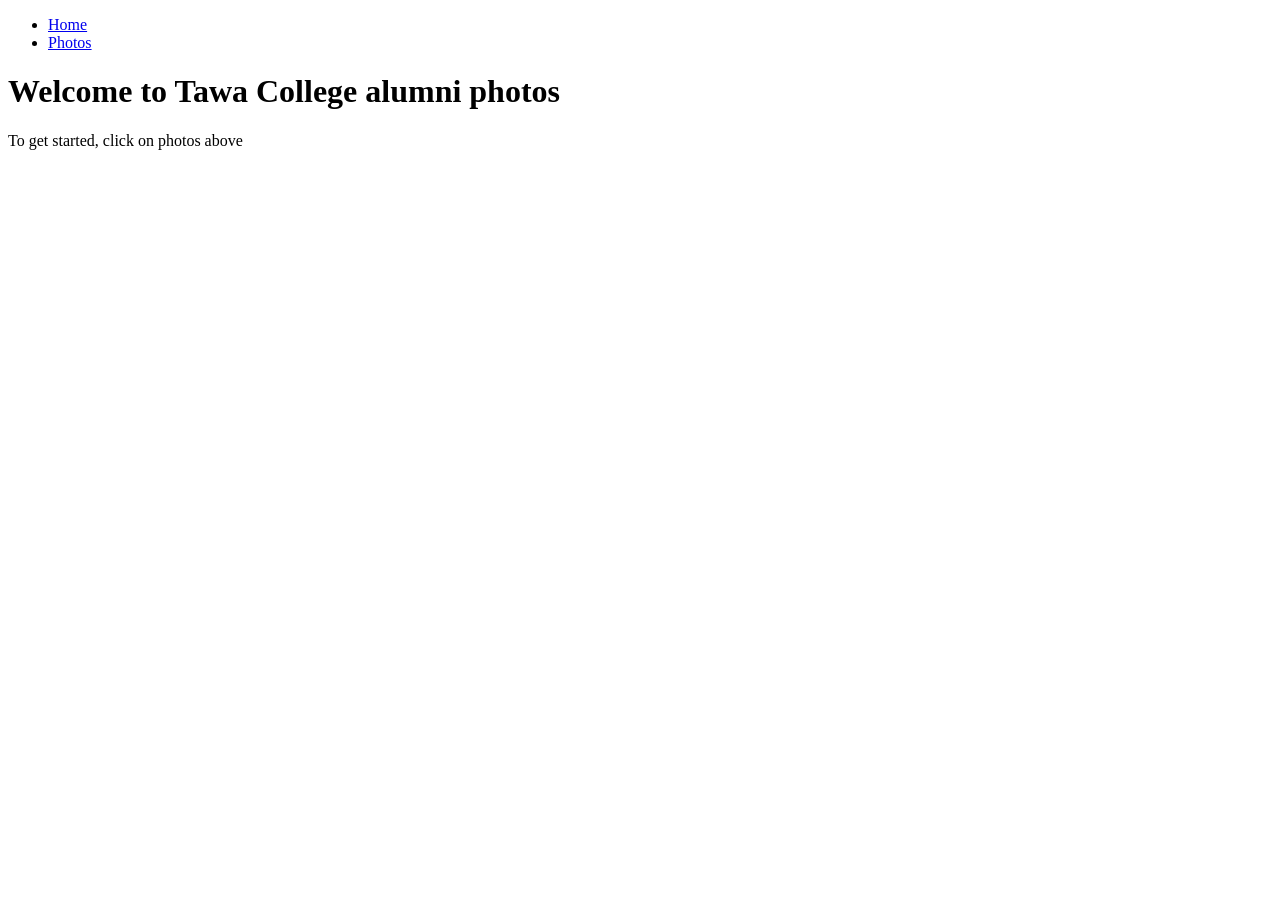
==== index.html @ 318589f8 "initial commit" ====
<!DOCTYPE html>
<html lang="en">
<head>
    <meta charset="UTF-8">
    <meta name="viewport" content="width=device-width, initial-scale=1.0">
    <title>Tawa College School Photos</title>
    <link rel="stylesheet" href="css/style.css">
    <script src="js/script.js" defer></script>
</head>
<body id="home">
    <nav>
        <ul>
            <li><a href="index.html">Home</a></li>
            <li><a href="photos.html">Photos</a></li>
        </ul>
    </nav>
    <header>
        <h1>Welcome to Tawa College alumni photos</h1>
    </header>
    <body>
        <p>To get started, click on photos above</p>
    </body>
</body>
</html>
---- css/style.css ----
* {
    /* margin: 0; */
    box-sizing: border-box;
}

#year-list li {
    cursor: pointer;
    margin: 5px;
    padding: 5px;
    width: min-content;
    transition-duration: 100ms;
}

#year-list li:hover {
    scale: 1.1;
}
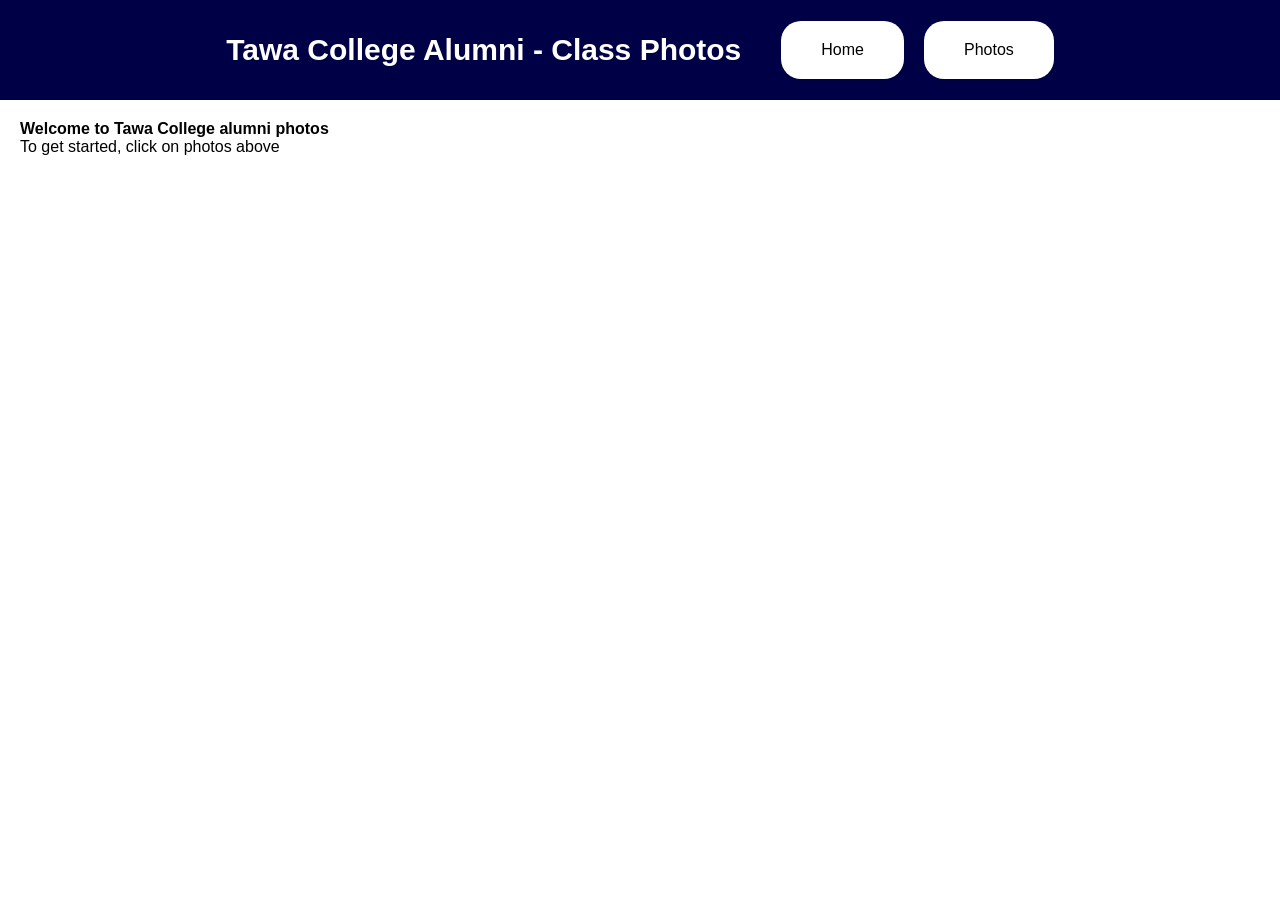
==== commit e16a93b4: "make photos display, start to stylise site" ====
--- a/index.html
+++ b/index.html
@@ -6,19 +6,19 @@
     <title>Tawa College School Photos</title>
     <link rel="stylesheet" href="css/style.css">
     <script src="js/script.js" defer></script>
+    <script src="js/photoIndex.js"></script>
 </head>
 <body id="home">
     <nav>
+        <h2>Tawa College Alumni - Class Photos</h2>
         <ul>
             <li><a href="index.html">Home</a></li>
             <li><a href="photos.html">Photos</a></li>
         </ul>
     </nav>
-    <header>
-        <h1>Welcome to Tawa College alumni photos</h1>
-    </header>
-    <body>
+    <main>
+        <h4>Welcome to Tawa College alumni photos</h4>
         <p>To get started, click on photos above</p>
-    </body>
+    </main>
 </body>
 </html>
--- a/css/style.css
+++ b/css/style.css
@@ -1,16 +1,117 @@
 * {
-    /* margin: 0; */
+    margin: 0;
     box-sizing: border-box;
+    font-family: 'Segoe UI', Tahoma, Geneva, Verdana, sans-serif;
+}
+
+:root {
+    --blue: #000047;
+}
+
+nav {
+    background-color: var(--blue);
+    height: 100px;
+    display: flex;
+    justify-content: center;
+    align-items: center;
+}
+
+nav h2 {
+    font-weight: 800;
+    font-size: 30px;
+    color: white;
+}
+
+nav ul {
+    display: flex;
+    list-style: none;
+    gap: 20px;
+}
+
+nav ul li {
+    background-color: white;
+    border-radius: 20px;
+}
+
+nav ul li a {
+    text-decoration: none;
+    color: black;
+    width: 100%;
+    height: 100%;
+    display: inline-block;
+    padding: 20px 40px;
+}
+
+#home main {
+    padding: 20px;
+}
+
+#photos main {
+    display: flex;
+    flex-direction: row;
+}
+
+#year-navigation {
+    width: 20%;
+    background-color: aliceblue;
+    padding: 40px;
+    display: flex;
+    flex-direction: column;
+    gap: 20px;
+}
+
+#year-navigation h3 {
+    font-size: 25px;
+}
+
+ul#year-list {
+    list-style: none;
+    padding: 0;
+    display: grid;
+    grid-template-columns: repeat(auto-fit, minmax(50px, 1fr));
+    gap: 15px;
 }
 
 #year-list li {
     cursor: pointer;
-    margin: 5px;
-    padding: 5px;
+    padding: 10px;
     width: min-content;
+    transition-duration: 100ms;
+    background-color: aqua;
+    border-radius: 10px;
+    flex-grow: 1;
+    display: flex;
+    justify-content: center;
+    align-items: center;
+}
+
+#year-list li:hover {
+    scale: 1.07;
+}
+
+#gallery {
+    width: 80%;
+    display: grid;
+    grid-template-columns: repeat(auto-fit, minmax(280px, 1fr));
+    gap: 20px;
+    background-color:rgb(202, 190, 184);
+    align-content: flex-start;
+    padding: 40px;
+}
+
+.image-box {
+    height: min-content;
+    background-color: bisque;
+    aspect-ratio: 10/9;
+    display: flex;
+    flex-direction: column;
+    justify-content: space-between;
+    padding: 20px;
+    border-radius: 20px;
+    cursor: pointer;
     transition-duration: 100ms;
 }
 
-#year-list li:hover {
-    scale: 1.1;
+.image-box:hover {
+    scale: 1.01;
 }
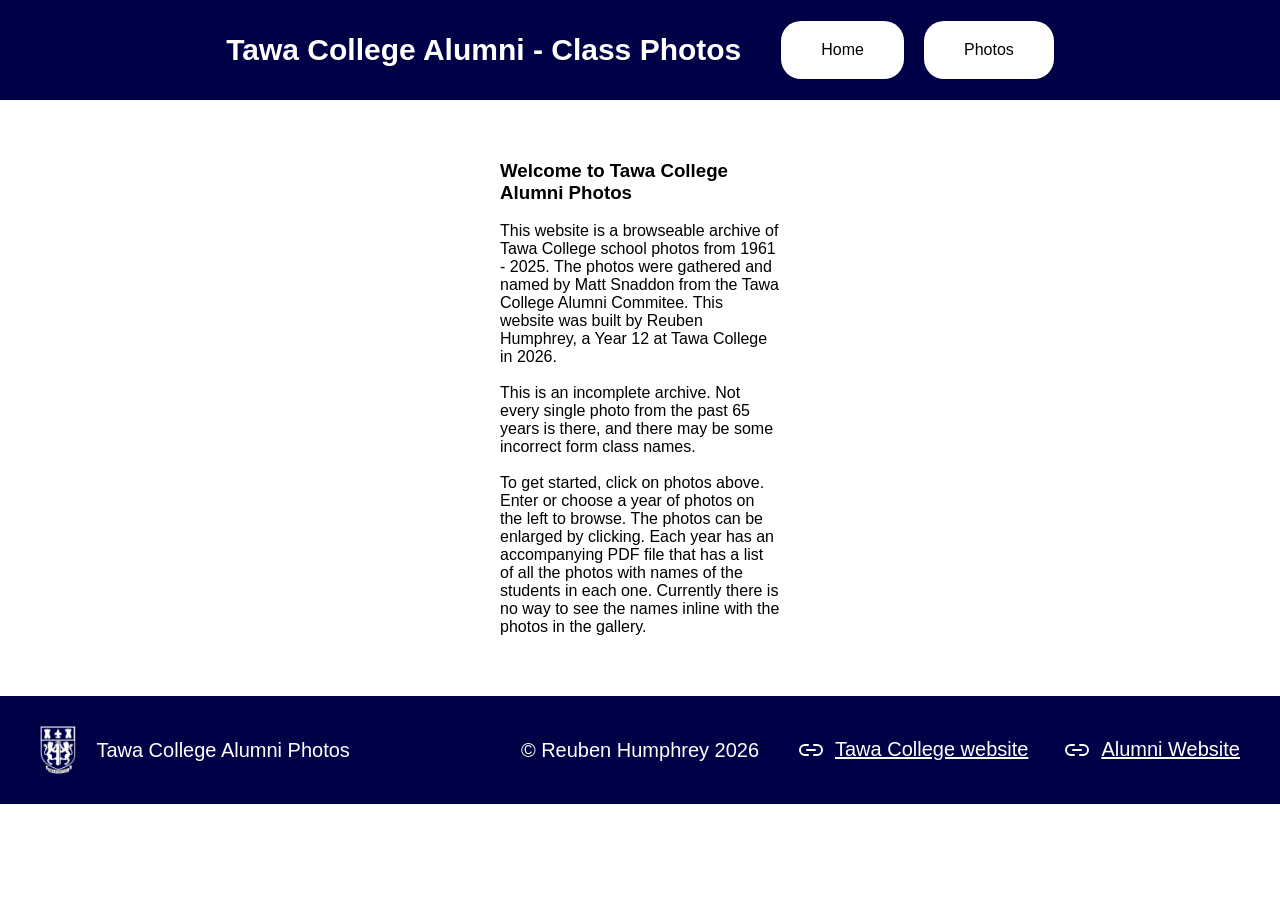
==== commit 8f23fc9c: "add left and right arrows, add footer, add to homepage" ====
--- a/index.html
+++ b/index.html
@@ -10,15 +10,47 @@
 </head>
 <body id="home">
     <nav>
-        <h2>Tawa College Alumni - Class Photos</h2>
+        <h1>Tawa College Alumni - Class Photos</h1>
         <ul>
             <li><a href="index.html">Home</a></li>
             <li><a href="photos.html">Photos</a></li>
         </ul>
     </nav>
     <main>
-        <h4>Welcome to Tawa College alumni photos</h4>
-        <p>To get started, click on photos above</p>
+        <div id="intro-text">
+            <h3>Welcome to Tawa College Alumni Photos</h3>
+            <br>
+            <p>This website is a browseable archive of Tawa College school photos from 1961 - 2025. The photos were gathered and named by Matt Snaddon from the Tawa College Alumni Commitee. This website was built by Reuben Humphrey, a Year 12 at Tawa College in 2026.</p>
+            <br>
+            <p>This is an incomplete archive. Not every single photo from the past 65 years is there, and there may be some incorrect form class names.</p>
+            <br>
+            <p>To get started, click on photos above. Enter or choose a year of photos on the left to browse. The photos can be enlarged by clicking. Each year has an accompanying PDF file that has a list of all the photos with names of the students in each one. Currently there is no way to see the names inline with the photos in the gallery.</p>
+        </div>
     </main>
+    <footer>
+        <a id="footer-logo" href="index.html">
+            <img src="images/TC_logo.png" alt="Tawa College logo">
+            <p>Tawa College Alumni Photos</p>
+        </a>
+        <div id="attribution">
+            <p>&copy; Reuben Humphrey 2026</p>
+        </div>
+        <div id="external-links">
+            <a href="https://www.tawacollege.school.nz/" target="_blank">
+                <svg xmlns="http://www.w3.org/2000/svg" viewBox="0 0 24 24">
+                    <path d="M15 7h3a5 5 0 0 1 5 5 5 5 0 0 1-5 5h-3m-6 0H6a5 5 0 0 1-5-5 5 5 0 0 1 5-5h3"></path>
+                    <line x1="8" y1="12" x2="16" y2="12"></line>
+                </svg>
+                <p>Tawa College website</p>
+            </a>
+            <a href="https://tawacollegealumni.co.nz/" target="_blank">
+                <svg xmlns="http://www.w3.org/2000/svg" viewBox="0 0 24 24">
+                    <path d="M15 7h3a5 5 0 0 1 5 5 5 5 0 0 1-5 5h-3m-6 0H6a5 5 0 0 1-5-5 5 5 0 0 1 5-5h3"></path>
+                    <line x1="8" y1="12" x2="16" y2="12"></line>
+                </svg>
+                <p>Alumni Website</p>
+            </a>
+        </div>
+    </footer>
 </body>
 </html>
--- a/css/style.css
+++ b/css/style.css
@@ -6,6 +6,9 @@
 
 :root {
     --blue: #000047;
+	--yellow: #FFCF00;
+	--brown: #460408;
+    --pale-yellow: #FDF476;
 }
 
 nav {
@@ -16,7 +19,7 @@
     align-items: center;
 }
 
-nav h2 {
+nav h1 {
     font-weight: 800;
     font-size: 30px;
     color: white;
@@ -43,17 +46,16 @@
 }
 
 #home main {
-    padding: 20px;
-}
-
-#photos main {
-    display: flex;
-    flex-direction: row;
+    padding: 60px 500px;
+}
+
+.flex-row {
+    display: flex;
 }
 
 #year-navigation {
     width: 20%;
-    background-color: aliceblue;
+    background-color: #f3f3f3;
     padding: 40px;
     display: flex;
     flex-direction: column;
@@ -64,7 +66,7 @@
     font-size: 25px;
 }
 
-ul#year-list {
+ul#year-button-list {
     list-style: none;
     padding: 0;
     display: grid;
@@ -72,12 +74,13 @@
     gap: 15px;
 }
 
-#year-list li {
-    cursor: pointer;
-    padding: 10px;
+#year-button-list li {
+    cursor: pointer;
+    padding: 10px 12px;
     width: min-content;
-    transition-duration: 100ms;
-    background-color: aqua;
+    transition: scale 100ms;
+    background-color: var(--yellow);
+    color: black;
     border-radius: 10px;
     flex-grow: 1;
     display: flex;
@@ -85,23 +88,95 @@
     align-items: center;
 }
 
-#year-list li:hover {
+#year-button-list li.selected {
+    background-color: var(--brown);
+    color: white;
+}
+
+#year-button-list li:hover {
     scale: 1.07;
 }
 
+#year-field {
+    display: flex;
+    justify-content: space-between;
+}
+
+#year-field input#year-input {
+    width: 69%;
+    font-size: 17px;
+}
+
+#year-field span#select-year{
+    display: flex;
+    align-items: center;
+    justify-content: center;
+    padding: 6px;
+    width: 25%;
+    background-color: #460408;
+    color: white;
+    font-size: 18px;
+    font-weight: 600;
+    border-radius: 10px;
+    cursor: pointer;
+    transition-duration: 100ms;
+}
+
+#year-field span#select-year:hover {
+    scale: 1.02;
+}
+
+#photos main {
+    display: flex;
+    flex-direction: column;
+    gap: 40px;
+    width: 80%;
+    padding: 40px;
+}
+
+#year-title {
+    display: flex;
+    justify-content: space-between;
+    align-items: center;
+}
+
+#year-title h2 {
+    font-size: 50px;
+}
+
+#pdf-download {
+    float: right;
+    display: flex;
+    align-items: center;
+    gap: 10px;
+}
+
+#download-button {
+    padding: 10px 11px;
+    display: block;
+}
+
+#download-button svg {
+    width: 40px;
+    height: 40px;
+    stroke-linecap: round;
+    stroke-linejoin: round;
+    stroke-width: 3px;
+    stroke: var(--brown);
+    fill: none;
+}
+
 #gallery {
-    width: 80%;
     display: grid;
     grid-template-columns: repeat(auto-fit, minmax(280px, 1fr));
     gap: 20px;
-    background-color:rgb(202, 190, 184);
+    background-color: white;
     align-content: flex-start;
-    padding: 40px;
 }
 
 .image-box {
     height: min-content;
-    background-color: bisque;
+    background-color: var(--pale-yellow);
     aspect-ratio: 10/9;
     display: flex;
     flex-direction: column;
@@ -114,4 +189,127 @@
 
 .image-box:hover {
     scale: 1.01;
-}+}
+
+#expanded-overlay {
+    display: none;
+    position: fixed;
+    top: 0;
+    left: 0;
+    width: 100%;
+    height: 100%;
+}
+
+#expanded-image {
+    position: fixed;
+    top: 10%;
+    left: 20%;
+    width: 70%;
+    padding: 50px;
+    background-color: var(--pale-yellow);
+    border-radius: 20px;
+    display: flex;
+    flex-direction: column;
+    justify-content: space-between;
+    gap: 20px;
+    box-shadow: 0 4px 8px 0 #00000033, 0 6px 20px 0 #00000030;
+}
+
+#close-button {
+    position: absolute;
+    right: 0;
+    top: 0;
+    padding: 0 0 15px 15px;
+    cursor: pointer;
+}
+
+#close-button svg {
+    width: 50px;
+    height: 50px;
+}
+
+.switch-photo {
+    position: absolute;
+    padding: 5px;
+    top: calc(50% - 70px);
+    cursor: pointer;
+    width: 70px;
+    height: 70px;
+}
+
+#left-button {
+    left: -12px;
+}
+
+#right-button {
+    right: -12px;
+}
+
+#expanded-image svg {
+    stroke-linecap: round;
+    stroke-linejoin: round;
+    stroke-width: 3px;
+    stroke: var(--brown);
+    fill: none;
+}
+
+#expanded-image img {
+    width: 100%;
+    user-select: none;
+}
+
+footer {
+	background-color: var(--blue);
+	display: flex;
+	flex-direction: row;
+	justify-content: space-between;
+	align-items: center;
+	padding: 30px 40px;
+}
+
+footer p {
+	color: white;
+	font-size: 20px;
+}
+
+footer #footer-logo {
+	display: flex;
+	gap: 20px;
+	align-items: center;
+	text-decoration: none;
+}
+
+footer #footer-logo img {
+	height: 48px;
+}
+
+footer #attribution {
+	text-align: center;
+	display: flex;
+	flex-direction: column;
+	gap: 10px;
+}
+
+footer #external-links {
+	display: flex;
+	flex-direction: row;
+	gap: 37px;
+	justify-content: end;
+	align-items: end;
+}
+
+footer #external-links a {
+	display: flex;
+	gap: 12px;
+	color: white;
+}
+
+footer #external-links svg {
+	width: 24px;
+	height: 24px;
+	fill: none;
+	stroke: white;
+	stroke-width: 2px;
+	stroke-linecap: round;
+	stroke-linejoin: round;
+}
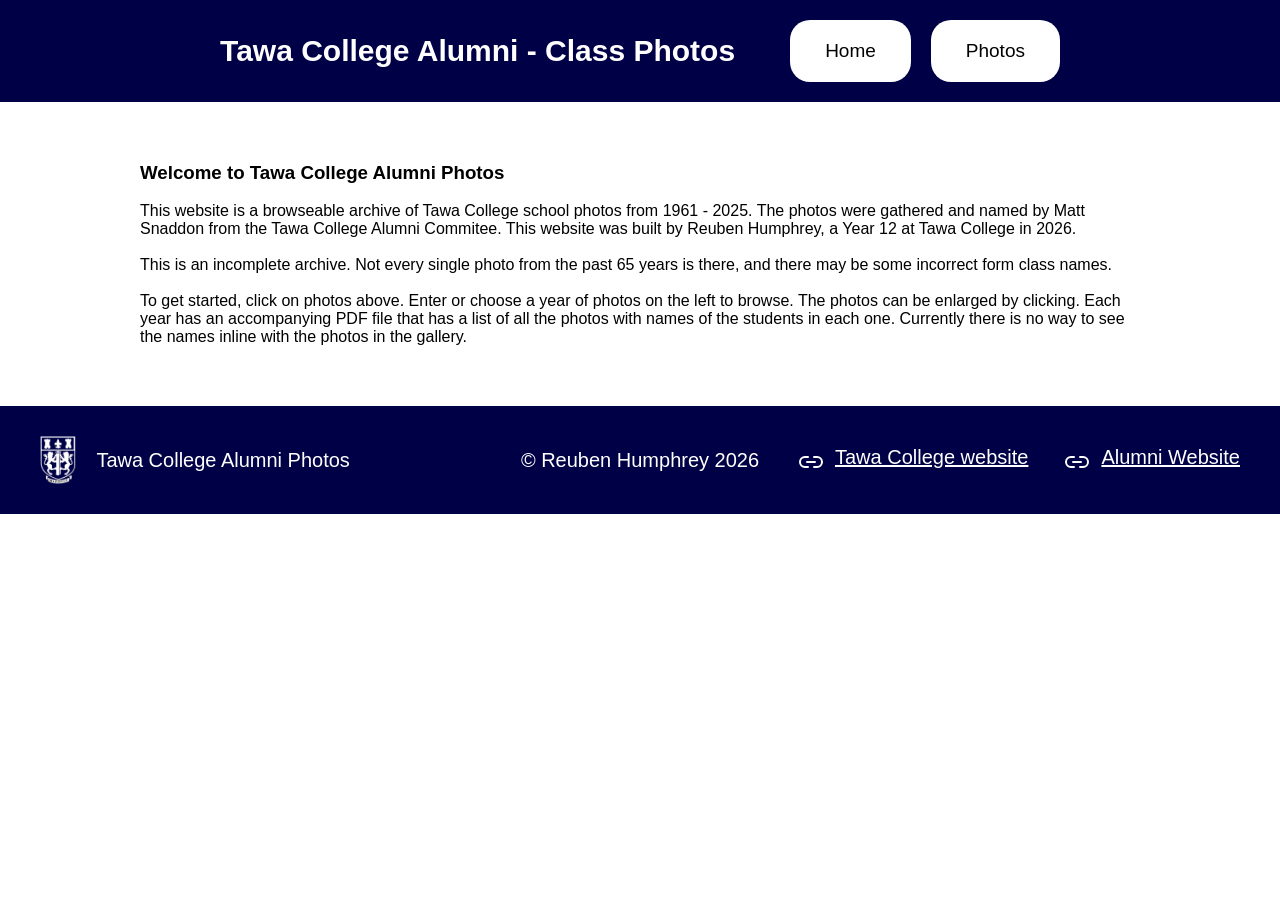
==== commit 6f201dd8: "make navigation and other things responsive, slightly refactor expanded image" ====
--- a/index.html
+++ b/index.html
@@ -10,11 +10,24 @@
 </head>
 <body id="home">
     <nav>
-        <h1>Tawa College Alumni - Class Photos</h1>
-        <ul>
-            <li><a href="index.html">Home</a></li>
-            <li><a href="photos.html">Photos</a></li>
-        </ul>
+        <a href="index.html">
+            <h1 class="wide-head">Tawa College Alumni - Class Photos</h1>
+            <h1 class="narrow-head">Tawa College Alumni<br>Class Photos</h1>
+        </a>
+
+        <div id="hamburger">
+            <div id="bar1" class="bar"></div>
+            <div id="bar2" class="bar"></div>
+            <div id="bar3" class="bar"></div>
+        </div>
+
+        <div id="menu">
+            <p>Menu</p>
+            <ul>
+                <li><a href="index.html">Home</a></li>
+                <li><a href="photos.html">Photos</a></li>
+            </ul>
+        </div>
     </nav>
     <main>
         <div id="intro-text">
--- a/css/style.css
+++ b/css/style.css
@@ -2,6 +2,8 @@
     margin: 0;
     box-sizing: border-box;
     font-family: 'Segoe UI', Tahoma, Geneva, Verdana, sans-serif;
+	interpolate-size: allow-keywords;
+    /* overflow-x: hidden; */
 }
 
 :root {
@@ -11,16 +13,26 @@
     --pale-yellow: #FDF476;
 }
 
+body > * {
+    overflow-x: hidden; 
+}
+
 nav {
     background-color: var(--blue);
-    height: 100px;
     display: flex;
     justify-content: center;
     align-items: center;
+    overflow-x: hidden;
+    padding: 20px;
+}
+
+nav > a {
+    text-decoration: none;
+    padding-right: 15px;
 }
 
 nav h1 {
-    font-weight: 800;
+    font-weight: 700;
     font-size: 30px;
     color: white;
 }
@@ -42,27 +54,165 @@
     width: 100%;
     height: 100%;
     display: inline-block;
-    padding: 20px 40px;
+    padding: 20px 35px;
+    font-size: 19px;
+}
+
+nav .narrow-head {
+    display: none;
+}
+
+nav #hamburger {
+    display: none;
+}
+
+nav #menu > p {
+    display: none;
+}
+
+@media (max-width: 900px) {
+    nav {
+        justify-content: space-between;
+    }
+
+    nav .wide-head {
+        display: none;
+    }
+
+    nav .narrow-head {
+        display: initial;
+    }
+}
+
+@media (max-width: 650px) {
+    nav #hamburger {
+		display: initial;
+		z-index: 2;
+	}
+
+	nav .bar {
+		width: 56px;
+		height: 8.3px;
+		margin: 8px 0;
+		background-color: white;
+		transition-duration: 200ms;
+		border-radius: 10px;
+	}
+
+	#menu {
+		height: 0;
+		overflow: hidden;
+		position: absolute;
+		right: 0;
+		top: -56px;
+		background-color: var(--blue);
+		border-left: 6px solid var(--yellow);
+		border-bottom: 6px solid var(--yellow);
+		border-radius: 0 0 0 20px;
+		z-index: 1;
+		transition-duration: 200ms;
+	}
+
+	#menu.opened {
+		height: auto;
+		top: 0;
+	}
+
+	nav #menu.opened > p {
+		display: block;
+	}
+
+    #hamburger:has(~ #menu.opened) {
+        position: absolute;
+        right: 20px;
+        top: 31px;
+    }
+
+	#hamburger:has(~ #menu.opened) #bar1 {
+		transform: translate(0, 16px) rotate(-45deg);
+	}
+
+	#hamburger:has(~ #menu.opened) #bar2 {
+		opacity: 0;
+	}
+
+	#hamburger:has(~ #menu.opened) #bar3 {
+		transform: translate(0, -16px) rotate(45deg);
+	}
+
+	#menu > p {
+		color: white;
+		font-size: 40px;
+		font-weight: 600;
+		margin: 25px 0 0 25px;
+	}
+
+	#menu ul {
+		flex-direction: column;
+		padding: 0;
+		margin: 30px 80px 25px 25px;
+	}
+
+	#menu li a {
+		padding: 18px 50px;
+	}
+
+	#menu li a p {
+		width: fit-content;
+	}
+}
+
+@media (max-width: 410px) {
+    nav .narrow-head {
+        font-size: 25px;
+    }
+
+    #hamburger {
+        scale: 0.8;
+    }
+
+    #hamburger:has(~ #menu.opened) {
+        top: 24px;
+    }
+
+    #menu > p {
+        font-size: 35px;
+    }
+}
+
+@media (max-width: 360px) {
+    nav > a {
+        max-width: 240px;
+    }
+
+}
+
+body > .flex-row {
+    display: flex;
 }
 
 #home main {
-    padding: 60px 500px;
-}
-
-.flex-row {
-    display: flex;
-}
-
-#year-navigation {
+    padding: 60px 0;
+    display: flex;
+    flex-direction: column;
+    align-items: center;
+}
+
+#intro-text {
+    width: clamp(0px, 80vw, 1000px);
+}
+
+aside {
     width: 20%;
     background-color: #f3f3f3;
     padding: 40px;
     display: flex;
     flex-direction: column;
     gap: 20px;
-}
-
-#year-navigation h3 {
+    position: relative;
+}
+
+aside h3 {
     font-size: 25px;
 }
 
@@ -70,19 +220,18 @@
     list-style: none;
     padding: 0;
     display: grid;
-    grid-template-columns: repeat(auto-fit, minmax(50px, 1fr));
+    grid-template-columns: repeat(auto-fit, minmax(52px, 1fr));
     gap: 15px;
 }
 
 #year-button-list li {
     cursor: pointer;
-    padding: 10px 12px;
-    width: min-content;
+    padding: 10px;
+    width: auto;
     transition: scale 100ms;
     background-color: var(--yellow);
     color: black;
     border-radius: 10px;
-    flex-grow: 1;
     display: flex;
     justify-content: center;
     align-items: center;
@@ -126,6 +275,10 @@
     scale: 1.02;
 }
 
+#year-list-gradient {
+    display: none;
+}
+
 #photos main {
     display: flex;
     flex-direction: column;
@@ -134,6 +287,126 @@
     padding: 40px;
 }
 
+@media (max-width: 1350px) {
+    body > .flex-row {
+        flex-direction: column;
+    }
+
+    #photos main {
+        width: 100%;
+    }
+
+    #photos aside {
+        width: 100%;
+        padding: 40px 100px
+    }
+}
+
+@media (max-width: 1000px) {
+    #photos main {
+        padding: 40px 100px;
+    }
+}
+
+@media (max-width: 800px) {
+    #photos aside {
+        width: 100%;
+        padding: 40px 30px
+    }
+    
+    #photos main {
+        padding: 40px 30px;
+    }
+}
+
+@media (max-width: 650px) {
+    #photos aside {
+        transition-duration: 500ms;
+        height: min-content;
+        overflow: hidden;
+    }
+
+    #photos aside.contracted {
+        height: 285px;
+    }
+
+    #photos aside:not(.contracted) {
+        padding-bottom: 65px;
+    }
+
+    #year-list-gradient {
+        display: initial;
+        height: 150px;
+        width: 100%;
+        position: absolute;
+        bottom: 0;
+        left: 0;
+        display: flex;
+        justify-content: center;
+        align-items: end;
+        padding-bottom: 40px;
+        transition-duration: inherit;
+    }
+
+    #year-list-gradient::before {
+        content: "";
+        background-image: linear-gradient(#fff0, #ffffffa1, #fff);
+        position: absolute;
+        bottom: 0;
+        width: 100%;
+        height: 150px;
+        transition-duration: inherit;
+    }
+
+    aside:not(.contracted) #year-list-gradient {
+        visibility: hidden;
+        padding-bottom: 0px;
+    }
+
+    aside:not(.contracted) #year-list-gradient::before {
+        opacity: 0;
+    }
+
+    #year-list-gradient svg {
+        visibility: visible;
+        stroke-linecap: round;
+        stroke-linejoin: round;
+        stroke-width: 3px;
+        stroke: var(--brown);
+        fill: none;
+        height: 75px;
+        width: 75px;
+        transition-timing-function: ease;
+        transition-duration: inherit;
+        z-index: 1;
+    }
+
+    aside:not(.contracted) #year-list-gradient svg {
+        transform: rotate(180deg);
+    }
+}
+
+@media (max-width: 350px) {
+    #photos aside {
+        transition-duration: 750ms;
+    }
+
+    #year-list-gradient {
+        padding-bottom: 25px;
+    }
+
+    #year-list-gradient svg {
+        height: 60px;
+        height: 60px;
+    }
+}
+
+@media (max-width: 280px) {
+    #photos main {
+        padding: 20px 20px;
+    }
+}
+
 #year-title {
     display: flex;
     justify-content: space-between;
@@ -142,6 +415,7 @@
 
 #year-title h2 {
     font-size: 50px;
+    padding: 0 40px;
 }
 
 #pdf-download {
@@ -166,6 +440,37 @@
     fill: none;
 }
 
+@media (max-width: 650px) {
+    #year-title .balancer {
+        display: none;
+    }
+
+    #year-title h2 {
+        padding: 0 40px 0 0;
+    }
+}
+
+@media (max-width: 425px) {
+    #year-title {
+        flex-direction: column;
+        gap: 10px;
+    }
+
+    #year-title h2 {
+        padding: 0;
+    }
+}
+
+@media (max-width: 300px) {
+    #year-title h2 {
+        font-size: 45px;
+    }
+
+    #year-title p {
+        font-size: 15px;
+    }
+}
+
 #gallery {
     display: grid;
     grid-template-columns: repeat(auto-fit, minmax(280px, 1fr));
@@ -191,9 +496,22 @@
     scale: 1.01;
 }
 
+@media (max-width: 350px) {
+    #gallery {
+        grid-template-columns: repeat(auto-fit, minmax(200px, 1fr));
+    }
+
+    .image-box {
+        padding: 15px;
+        border-radius: 15px;
+    }
+}
+
 #expanded-overlay {
     display: none;
     position: fixed;
+    align-items: center;
+    justify-content: center;
     top: 0;
     left: 0;
     width: 100%;
@@ -201,60 +519,57 @@
 }
 
 #expanded-image {
-    position: fixed;
-    top: 10%;
-    left: 20%;
-    width: 70%;
+    height: 70%;
     padding: 50px;
     background-color: var(--pale-yellow);
     border-radius: 20px;
     display: flex;
     flex-direction: column;
     justify-content: space-between;
-    gap: 20px;
     box-shadow: 0 4px 8px 0 #00000033, 0 6px 20px 0 #00000030;
 }
 
-#close-button {
+#expanded-overlay > *:not(#expanded-image) {
     position: absolute;
-    right: 0;
-    top: 0;
-    padding: 0 0 15px 15px;
+    background-color: var(--yellow);
     cursor: pointer;
-}
-
-#close-button svg {
-    width: 50px;
-    height: 50px;
-}
-
-.switch-photo {
-    position: absolute;
-    padding: 5px;
-    top: calc(50% - 70px);
-    cursor: pointer;
-    width: 70px;
-    height: 70px;
-}
-
-#left-button {
-    left: -12px;
-}
-
-#right-button {
-    right: -12px;
-}
-
-#expanded-image svg {
+    padding: 10px;
+    border-radius: 30%;
+    box-shadow: 0 4px 8px 0 #00000033, 0 6px 20px 0 #00000030;
+}
+
+#expanded-overlay > *:not(#expanded-image) svg {
     stroke-linecap: round;
     stroke-linejoin: round;
-    stroke-width: 3px;
     stroke: var(--brown);
     fill: none;
 }
 
+#close-button {
+    top: 15%;
+    right: 90px;
+    stroke-width: 3px;
+    width: 100px;
+    height: 100px;
+}
+
+.switch-photo-button {
+    top: calc(50% - 70px);
+    stroke-width: 3px;
+    width: 100px;
+    height: 100px;
+}
+
+#left-button {
+    left: 90px;
+}
+
+#right-button {
+    right: 90px;
+}
+
 #expanded-image img {
-    width: 100%;
+    height: 90%;
     user-select: none;
 }
 
@@ -306,10 +621,55 @@
 
 footer #external-links svg {
 	width: 24px;
-	height: 24px;
 	fill: none;
 	stroke: white;
 	stroke-width: 2px;
 	stroke-linecap: round;
 	stroke-linejoin: round;
-}
+    padding-top: 4px;
+}
+
+@media screen and (max-width: 1230px) and (min-width: 900px) {
+	footer #external-links {
+		flex-direction: column;
+		gap: 15px;
+	}
+}
+
+@media screen and (max-width: 1000px) and (min-width: 900px) {
+	footer p {
+		font-size: 18px;
+	}
+}
+
+@media screen and (max-width: 899px) {
+	footer {
+		flex-direction: column;
+		gap: 37px;
+	}
+
+	footer #footer-logo, footer #external-links {
+		justify-content: center;
+	}
+}
+
+@media screen and (max-width: 515px) {
+	footer #external-links {
+		flex-direction: column;
+		gap: 10px;
+	}
+
+	footer #footer-logo, footer #external-links {
+		align-items: center;
+	}
+}
+
+@media screen and (max-width: 400px) {
+	footer p {
+		font-size: 17px;
+	}
+
+	footer #footer-logo p {
+		width: min-content;
+	}
+}
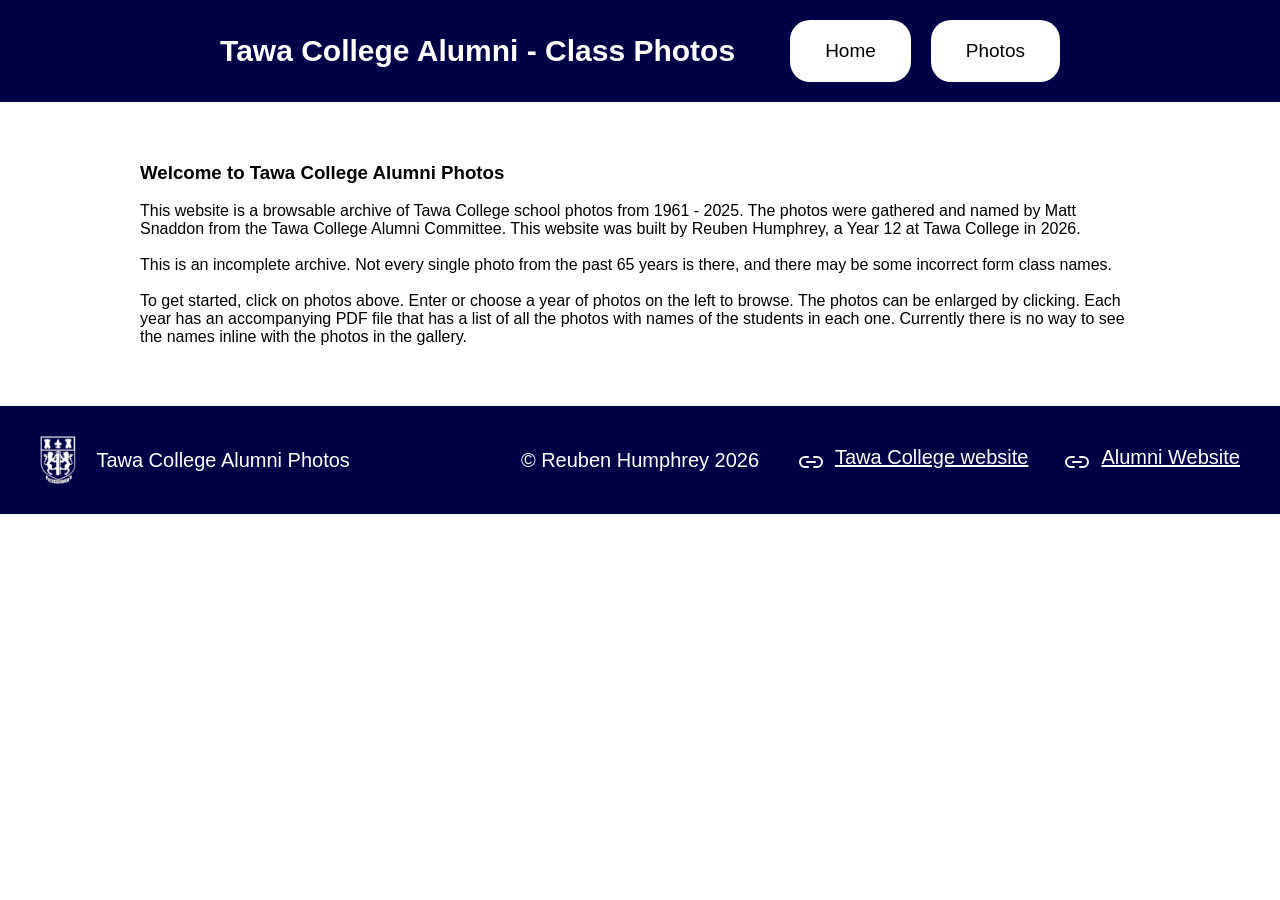
==== commit 65c353b9: "fix spelling on home page" ====
--- a/index.html
+++ b/index.html
@@ -33,7 +33,7 @@
         <div id="intro-text">
             <h3>Welcome to Tawa College Alumni Photos</h3>
             <br>
-            <p>This website is a browseable archive of Tawa College school photos from 1961 - 2025. The photos were gathered and named by Matt Snaddon from the Tawa College Alumni Commitee. This website was built by Reuben Humphrey, a Year 12 at Tawa College in 2026.</p>
+            <p>This website is a browsable archive of Tawa College school photos from 1961 - 2025. The photos were gathered and named by Matt Snaddon from the Tawa College Alumni Committee. This website was built by Reuben Humphrey, a Year 12 at Tawa College in 2026.</p>
             <br>
             <p>This is an incomplete archive. Not every single photo from the past 65 years is there, and there may be some incorrect form class names.</p>
             <br>
--- a/css/style.css
+++ b/css/style.css
@@ -3,7 +3,6 @@
     box-sizing: border-box;
     font-family: 'Segoe UI', Tahoma, Geneva, Verdana, sans-serif;
 	interpolate-size: allow-keywords;
-    /* overflow-x: hidden; */
 }
 
 :root {
@@ -510,8 +509,11 @@
 #expanded-overlay {
     display: none;
     position: fixed;
+    flex-direction: column;
     align-items: center;
-    justify-content: center;
+    justify-content: start;
+    padding-top: 5vh;
+    gap: calc(5vh - 10px);
     top: 0;
     left: 0;
     width: 100%;
@@ -519,58 +521,97 @@
 }
 
 #expanded-image {
-    height: 70%;
+    height: 80%;
     padding: 50px;
+    padding-bottom: 30px;
     background-color: var(--pale-yellow);
     border-radius: 20px;
     display: flex;
     flex-direction: column;
     justify-content: space-between;
     box-shadow: 0 4px 8px 0 #00000033, 0 6px 20px 0 #00000030;
-}
-
-#expanded-overlay > *:not(#expanded-image) {
-    position: absolute;
+    /* gap: 10px; */
+}
+
+#expanded-image img {
+    height: 94%;
+    user-select: none;
+}
+
+#control-buttons {
+    display: flex;
+    justify-content: space-between;
+    gap: 80px;
+}
+
+#control-buttons > div {
     background-color: var(--yellow);
     cursor: pointer;
-    padding: 10px;
+    padding: min(1vh, 1vw);
     border-radius: 30%;
     box-shadow: 0 4px 8px 0 #00000033, 0 6px 20px 0 #00000030;
-}
-
-#expanded-overlay > *:not(#expanded-image) svg {
+    width: calc(min(10vh, 10vw) + 10px);
+    height: calc(min(10vh, 10vw) + 10px);
+    min-width: 80px;
+    min-height: 80px;
+}
+
+#control-buttons svg {
     stroke-linecap: round;
     stroke-linejoin: round;
     stroke: var(--brown);
     fill: none;
-}
-
-#close-button {
-    top: 15%;
-    right: 90px;
     stroke-width: 3px;
-    width: 100px;
-    height: 100px;
-}
-
-.switch-photo-button {
-    top: calc(50% - 70px);
-    stroke-width: 3px;
-    width: 100px;
-    height: 100px;
-}
-
-#left-button {
-    left: 90px;
-}
-
-#right-button {
-    right: 90px;
-}
-
-#expanded-image img {
-    height: 90%;
-    user-select: none;
+}
+
+#control-buttons #left-button svg {
+    margin-left: -2px;
+}
+
+#control-buttons #right-button svg {
+    margin-left: 3px;
+}
+
+@media (max-width: 1500px) {
+    #expanded-image {
+        padding: 30px;
+    }
+}
+
+@media (max-width: 1280px) or (max-height: 600px) {
+    #expanded-image {
+        max-width: calc(99vw - 10px);
+        height: auto;
+        max-height: calc(75vh - 10px);
+        padding: min(3vw, 3vh);
+        border-radius: min(3vw, 3vh);
+    }
+
+    #expanded-image img {
+        height: calc(94% - 5vh);
+    }
+
+    #control-buttons {
+        max-width: calc(98.5vw - 20px);
+        gap: 6vw;
+    }
+}
+
+@media (max-width: 400px) {
+    #expanded-image {
+        max-width: 100%;
+        width: 100%;
+    }
+
+    #expanded-image img {
+        height: auto;
+    }
+}
+
+@media (max-height: 400px) {
+    #expanded-overlay {
+        padding-top: 0;
+    }
 }
 
 footer {
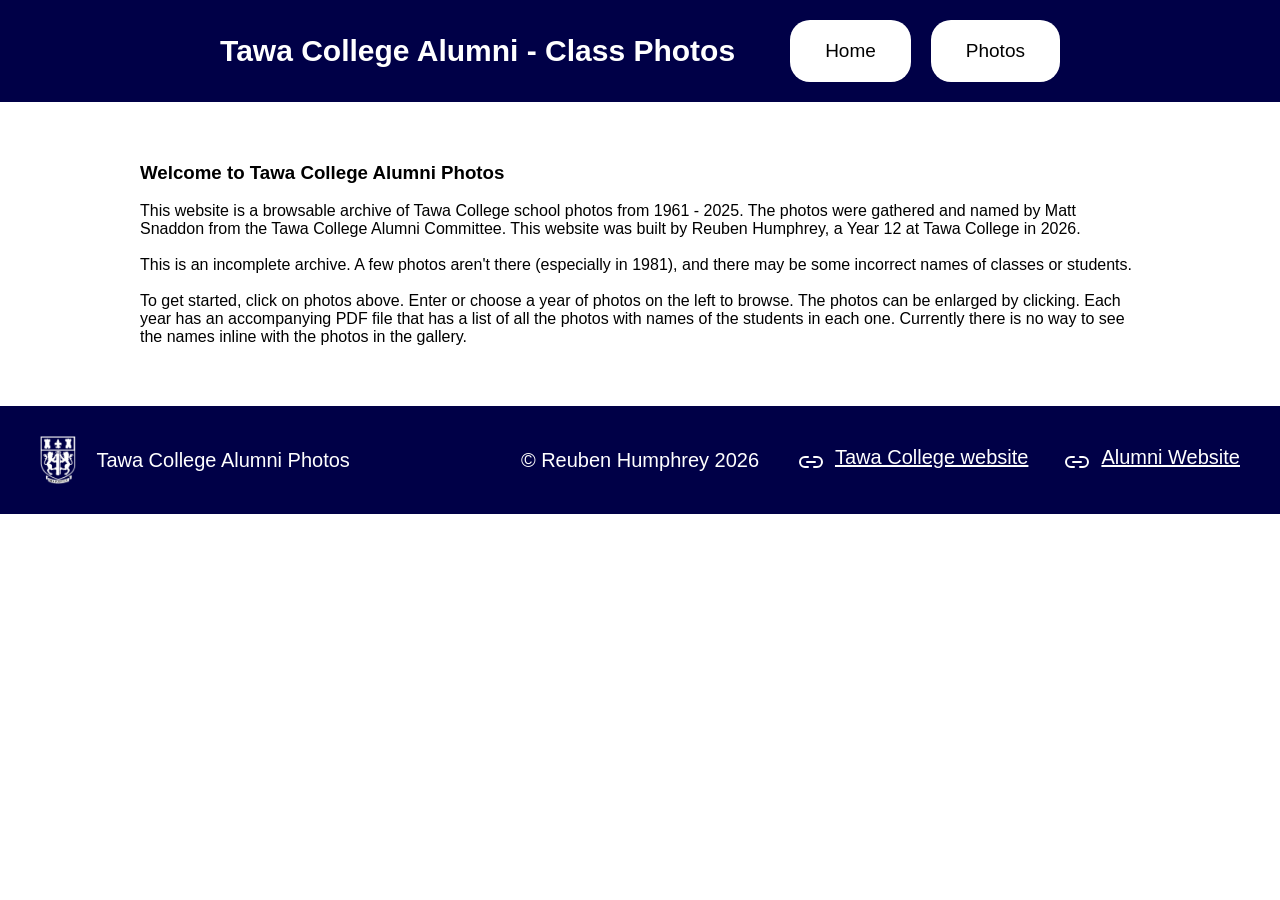
==== commit e32b66a0: "reword home page text" ====
--- a/index.html
+++ b/index.html
@@ -35,7 +35,7 @@
             <br>
             <p>This website is a browsable archive of Tawa College school photos from 1961 - 2025. The photos were gathered and named by Matt Snaddon from the Tawa College Alumni Committee. This website was built by Reuben Humphrey, a Year 12 at Tawa College in 2026.</p>
             <br>
-            <p>This is an incomplete archive. Not every single photo from the past 65 years is there, and there may be some incorrect form class names.</p>
+            <p>This is an incomplete archive. A few photos aren't there (especially in 1981), and there may be some incorrect names of classes or students.</p>
             <br>
             <p>To get started, click on photos above. Enter or choose a year of photos on the left to browse. The photos can be enlarged by clicking. Each year has an accompanying PDF file that has a list of all the photos with names of the students in each one. Currently there is no way to see the names inline with the photos in the gallery.</p>
         </div>
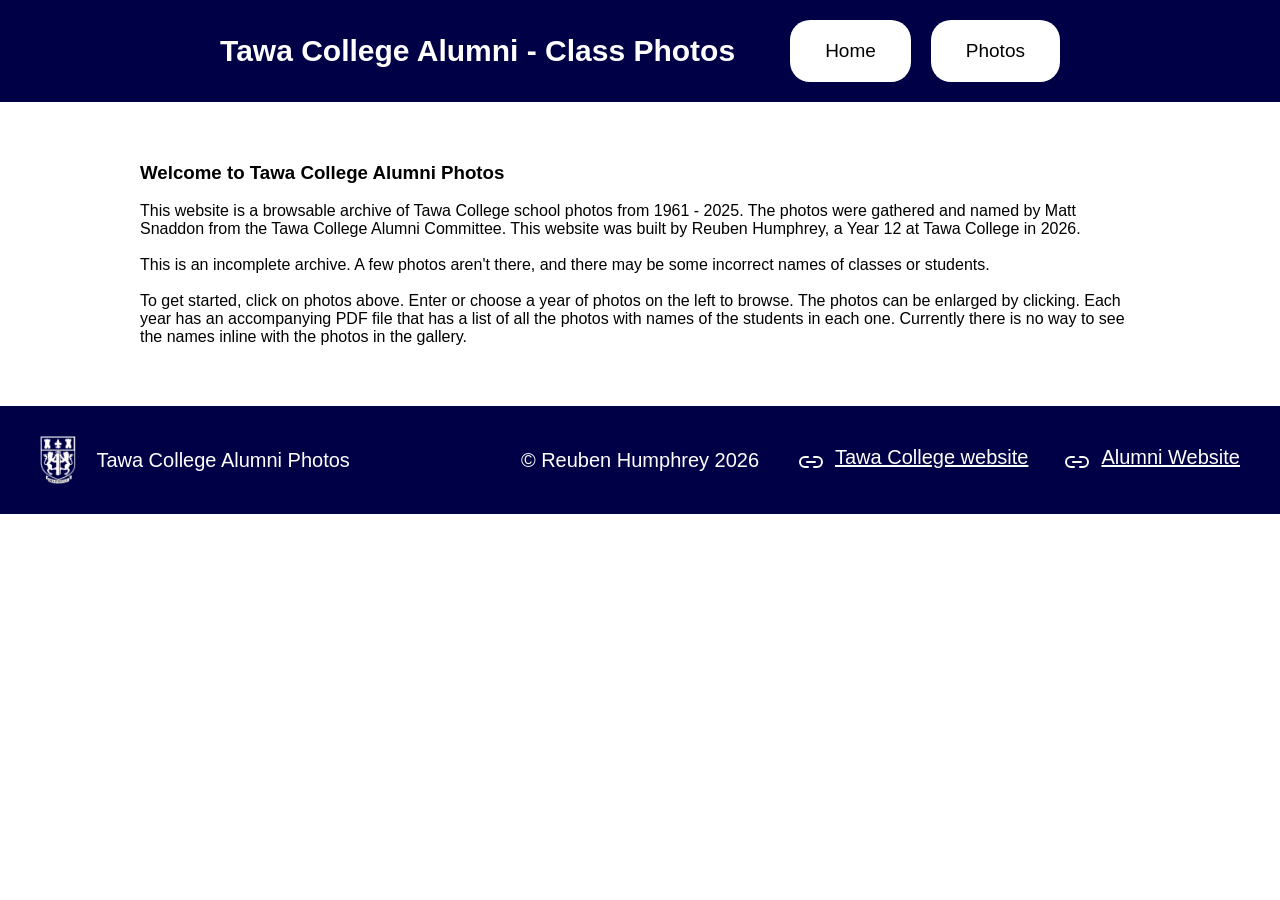
==== commit e657f935: "update home page after 1981 photos" ====
--- a/index.html
+++ b/index.html
@@ -35,7 +35,7 @@
             <br>
             <p>This website is a browsable archive of Tawa College school photos from 1961 - 2025. The photos were gathered and named by Matt Snaddon from the Tawa College Alumni Committee. This website was built by Reuben Humphrey, a Year 12 at Tawa College in 2026.</p>
             <br>
-            <p>This is an incomplete archive. A few photos aren't there (especially in 1981), and there may be some incorrect names of classes or students.</p>
+            <p>This is an incomplete archive. A few photos aren't there, and there may be some incorrect names of classes or students.</p>
             <br>
             <p>To get started, click on photos above. Enter or choose a year of photos on the left to browse. The photos can be enlarged by clicking. Each year has an accompanying PDF file that has a list of all the photos with names of the students in each one. Currently there is no way to see the names inline with the photos in the gallery.</p>
         </div>
--- a/css/style.css
+++ b/css/style.css
@@ -495,6 +495,13 @@
     scale: 1.01;
 }
 
+@media (max-width: 639px) {
+    .image-box {
+        aspect-ratio: initial;
+        gap: 10px;
+    }
+}
+
 @media (max-width: 350px) {
     #gallery {
         grid-template-columns: repeat(auto-fit, minmax(200px, 1fr));
@@ -508,6 +515,7 @@
 
 #expanded-overlay {
     display: none;
+    z-index: 1;
     position: fixed;
     flex-direction: column;
     align-items: center;
@@ -530,7 +538,6 @@
     flex-direction: column;
     justify-content: space-between;
     box-shadow: 0 4px 8px 0 #00000033, 0 6px 20px 0 #00000030;
-    /* gap: 10px; */
 }
 
 #expanded-image img {
@@ -606,6 +613,10 @@
     #expanded-image img {
         height: auto;
     }
+
+    #expanded-image p {
+        padding-top: 10px;
+    }
 }
 
 @media (max-height: 400px) {
